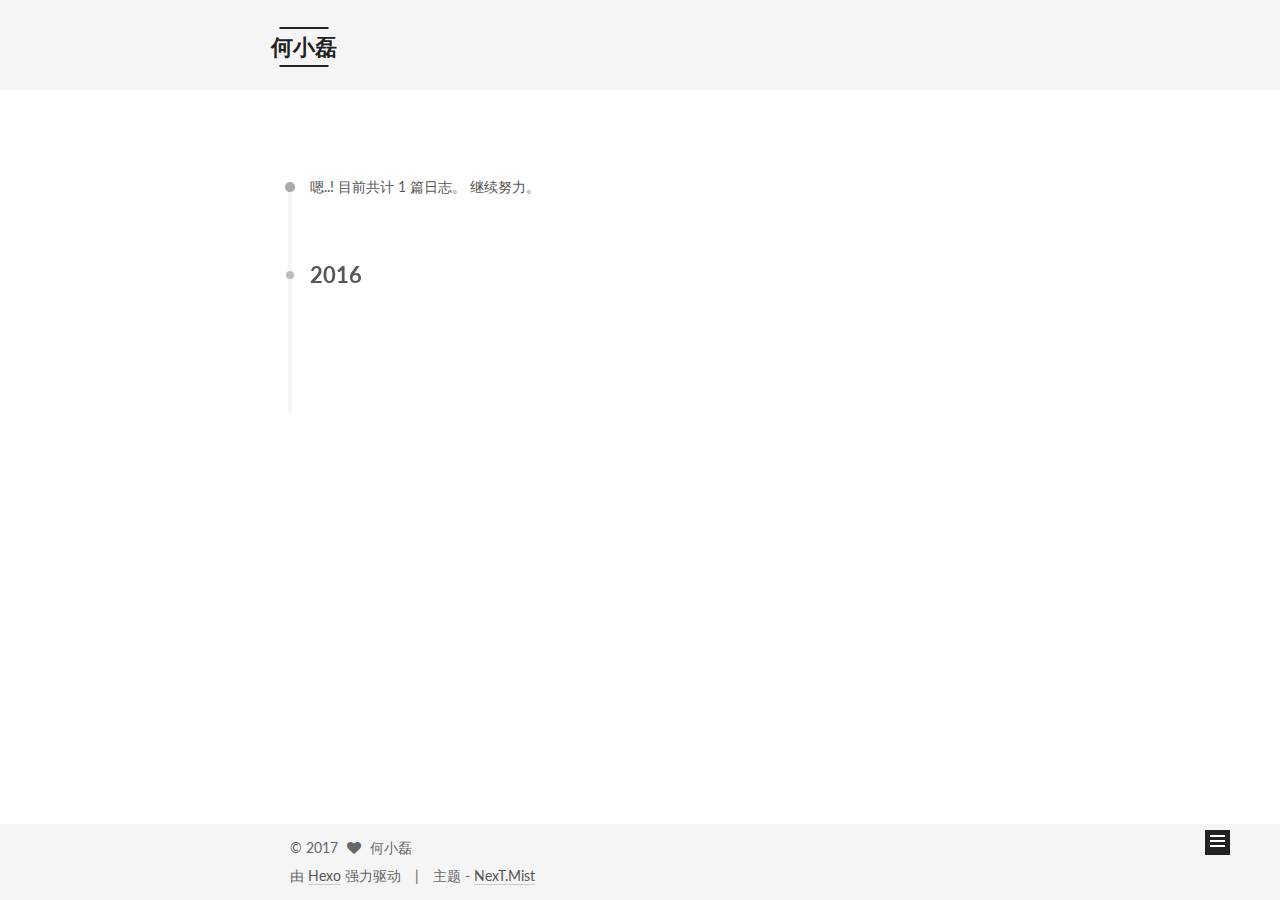
==== archives/index.html @ 8364b319 "Site updated: 2017-01-04 15:29:56" ====
<!doctype html>



  


<html class="theme-next mist use-motion" lang="zh-Hans">
<head>
  <meta charset="UTF-8"/>
<meta http-equiv="X-UA-Compatible" content="IE=edge" />
<meta name="viewport" content="width=device-width, initial-scale=1, maximum-scale=1"/>



<meta http-equiv="Cache-Control" content="no-transform" />
<meta http-equiv="Cache-Control" content="no-siteapp" />












  
  
  <link href="/lib/fancybox/source/jquery.fancybox.css?v=2.1.5" rel="stylesheet" type="text/css" />




  
  
  
  

  
    
    
  

  

  

  

  

  
    
    
    <link href="//fonts.googleapis.com/css?family=Lato:300,300italic,400,400italic,700,700italic&subset=latin,latin-ext" rel="stylesheet" type="text/css">
  






<link href="/lib/font-awesome/css/font-awesome.min.css?v=4.6.2" rel="stylesheet" type="text/css" />

<link href="/css/main.css?v=5.1.0" rel="stylesheet" type="text/css" />


  <meta name="keywords" content="Hexo, NexT" />








  <link rel="shortcut icon" type="image/x-icon" href="/favicon.ico?v=5.1.0" />






<meta property="og:type" content="website">
<meta property="og:title" content="何小磊">
<meta property="og:url" content="http://yoursite.com/archives/index.html">
<meta property="og:site_name" content="何小磊">
<meta name="twitter:card" content="summary">
<meta name="twitter:title" content="何小磊">



<script type="text/javascript" id="hexo.configurations">
  var NexT = window.NexT || {};
  var CONFIG = {
    root: '/',
    scheme: 'Mist',
    sidebar: {"position":"right","display":"hide"},
    fancybox: true,
    motion: true,
    duoshuo: {
      userId: '0',
      author: '博主'
    },
    algolia: {
      applicationID: '',
      apiKey: '',
      indexName: '',
      hits: {"per_page":10},
      labels: {"input_placeholder":"Search for Posts","hits_empty":"We didn't find any results for the search: ${query}","hits_stats":"${hits} results found in ${time} ms"}
    }
  };
</script>



  <link rel="canonical" href="http://yoursite.com/archives/"/>





  <title> 归档 | 何小磊 </title>
</head>

<body itemscope itemtype="http://schema.org/WebPage" lang="zh-Hans">

  



  <script type="text/javascript">
    var _hmt = _hmt || [];
    (function() {
      var hm = document.createElement("script");
      hm.src = "https://hm.baidu.com/hm.js?62a68d7e05d91220452ea44e70f11112";
      var s = document.getElementsByTagName("script")[0];
      s.parentNode.insertBefore(hm, s);
    })();
  </script>








  
  
    
  

  <div class="container one-collumn sidebar-position-right  page-archive  ">
    <div class="headband"></div>

    <header id="header" class="header" itemscope itemtype="http://schema.org/WPHeader">
      <div class="header-inner"><div class="site-meta ">
  

  <div class="custom-logo-site-title">
    <a href="/"  class="brand" rel="start">
      <span class="logo-line-before"><i></i></span>
      <span class="site-title">何小磊</span>
      <span class="logo-line-after"><i></i></span>
    </a>
  </div>
    
      <p class="site-subtitle"></p>
    
</div>

<div class="site-nav-toggle">
  <button>
    <span class="btn-bar"></span>
    <span class="btn-bar"></span>
    <span class="btn-bar"></span>
  </button>
</div>

<nav class="site-nav">
  

  
    <ul id="menu" class="menu">
      
        
        <li class="menu-item menu-item-home">
          <a href="/" rel="section">
            
              <i class="menu-item-icon fa fa-fw fa-home"></i> <br />
            
            首页
          </a>
        </li>
      
        
        <li class="menu-item menu-item-categories">
          <a href="/categories" rel="section">
            
              <i class="menu-item-icon fa fa-fw fa-th"></i> <br />
            
            分类
          </a>
        </li>
      
        
        <li class="menu-item menu-item-about">
          <a href="/about" rel="section">
            
              <i class="menu-item-icon fa fa-fw fa-user"></i> <br />
            
            关于
          </a>
        </li>
      
        
        <li class="menu-item menu-item-archives">
          <a href="/archives" rel="section">
            
              <i class="menu-item-icon fa fa-fw fa-archive"></i> <br />
            
            归档
          </a>
        </li>
      
        
        <li class="menu-item menu-item-tags">
          <a href="/tags" rel="section">
            
              <i class="menu-item-icon fa fa-fw fa-tags"></i> <br />
            
            标签
          </a>
        </li>
      

      
        <li class="menu-item menu-item-search">
          
            <a href="javascript:;" class="popup-trigger">
          
            
              <i class="menu-item-icon fa fa-search fa-fw"></i> <br />
            
            搜索
          </a>
        </li>
      
    </ul>
  

  
    <div class="site-search">
      
  <div class="popup">
 <span class="search-icon fa fa-search"></span>
 <input type="text" id="local-search-input">
 <div id="local-search-result"></div>
 <span class="popup-btn-close">close</span>
</div>


    </div>
  
</nav>



 </div>
    </header>

    <main id="main" class="main">
      <div class="main-inner">
        <div class="content-wrap">
          <div id="content" class="content">
            

  <section id="posts" class="posts-collapse">
    <span class="archive-move-on"></span>

    <span class="archive-page-counter">
      
      
      
        
      
      嗯..! 目前共计 1 篇日志。 继续努力。
    </span>

    

      
      
      

      
        
        <div class="collection-title">
          <h2 class="archive-year motion-element" id="archive-year-2016">2016</h2>
        </div>
      
      

      

  <article class="post post-type-normal" itemscope itemtype="http://schema.org/Article">
    <header class="post-header">

      <h1 class="post-title">
        
            <a class="post-title-link" href="/2016/01/01/hello-world/" itemprop="url">
              
                <span itemprop="name">Hello World</span>
              
            </a>
        
      </h1>

      <div class="post-meta">
        <time class="post-time" itemprop="dateCreated"
              datetime="2016-01-01T10:10:10+08:00"
              content="2016-01-01" >
          01-01
        </time>
      </div>

    </header>
  </article>



    

  </section>

  



          </div>
          


          

        </div>
        
          
  
  <div class="sidebar-toggle">
    <div class="sidebar-toggle-line-wrap">
      <span class="sidebar-toggle-line sidebar-toggle-line-first"></span>
      <span class="sidebar-toggle-line sidebar-toggle-line-middle"></span>
      <span class="sidebar-toggle-line sidebar-toggle-line-last"></span>
    </div>
  </div>

  <aside id="sidebar" class="sidebar">
    <div class="sidebar-inner">

      

      

      <section class="site-overview sidebar-panel sidebar-panel-active">
        <div class="site-author motion-element" itemprop="author" itemscope itemtype="http://schema.org/Person">
          <img class="site-author-image" itemprop="image"
               src="/images/avatar.gif"
               alt="何小磊" />
          <p class="site-author-name" itemprop="name">何小磊</p>
          <p class="site-description motion-element" itemprop="description"></p>
        </div>
        <nav class="site-state motion-element">
        
          
            <div class="site-state-item site-state-posts">
              <a href="/archives">
                <span class="site-state-item-count">1</span>
                <span class="site-state-item-name">日志</span>
              </a>
            </div>
          

          

          

        </nav>

        

        <div class="links-of-author motion-element">
          
        </div>

        
        

        
        

        


      </section>

      

    </div>
  </aside>


        
      </div>
    </main>

    <footer id="footer" class="footer">
      <div class="footer-inner">
        <div class="copyright" >
  
  &copy; 
  <span itemprop="copyrightYear">2017</span>
  <span class="with-love">
    <i class="fa fa-heart"></i>
  </span>
  <span class="author" itemprop="copyrightHolder">何小磊</span>
</div>


<div class="powered-by">
  由 <a class="theme-link" href="https://hexo.io">Hexo</a> 强力驱动
</div>

<div class="theme-info">
  主题 -
  <a class="theme-link" href="https://github.com/iissnan/hexo-theme-next">
    NexT.Mist
  </a>
</div>


        

        
      </div>
    </footer>

    <div class="back-to-top">
      <i class="fa fa-arrow-up"></i>
    </div>
  </div>

  

<script type="text/javascript">
  if (Object.prototype.toString.call(window.Promise) !== '[object Function]') {
    window.Promise = null;
  }
</script>









  



  
  <script type="text/javascript" src="/lib/jquery/index.js?v=2.1.3"></script>

  
  <script type="text/javascript" src="/lib/fastclick/lib/fastclick.min.js?v=1.0.6"></script>

  
  <script type="text/javascript" src="/lib/jquery_lazyload/jquery.lazyload.js?v=1.9.7"></script>

  
  <script type="text/javascript" src="/lib/velocity/velocity.min.js?v=1.2.1"></script>

  
  <script type="text/javascript" src="/lib/velocity/velocity.ui.min.js?v=1.2.1"></script>

  
  <script type="text/javascript" src="/lib/fancybox/source/jquery.fancybox.pack.js?v=2.1.5"></script>


  


  <script type="text/javascript" src="/js/src/utils.js?v=5.1.0"></script>

  <script type="text/javascript" src="/js/src/motion.js?v=5.1.0"></script>



  
  

  
  
    <script type="text/javascript" id="motion.page.archive">
      $('.archive-year').velocity('transition.slideLeftIn');
    </script>
  


  


  <script type="text/javascript" src="/js/src/bootstrap.js?v=5.1.0"></script>



  

  
    
  

  <script type="text/javascript">
    var duoshuoQuery = {short_name:"hexiaolei"};
    (function() {
      var ds = document.createElement('script');
      ds.type = 'text/javascript';ds.async = true;
      ds.id = 'duoshuo-script';
      ds.src = (document.location.protocol == 'https:' ? 'https:' : 'http:') + '//static.duoshuo.com/embed.js';
      ds.charset = 'UTF-8';
      (document.getElementsByTagName('head')[0]
      || document.getElementsByTagName('body')[0]).appendChild(ds);
    })();
  </script>

  
    
    
    <script src="/lib/ua-parser-js/dist/ua-parser.min.js?v=0.7.9"></script>
    <script src="/js/src/hook-duoshuo.js"></script>
  










  
  
  <script type="text/javascript">
    // Popup Window;
    var isfetched = false;
    // Search DB path;
    var search_path = "search.xml";
    if (search_path.length == 0) {
      search_path = "search.xml";
    }
    var path = "/" + search_path;
    // monitor main search box;

    function proceedsearch() {
      $("body").append('<div class="popoverlay">').css('overflow', 'hidden');
      $('.popup').toggle();
    }
    // search function;
    var searchFunc = function(path, search_id, content_id) {
      'use strict';
      $.ajax({
        url: path,
        dataType: "xml",
        async: true,
        success: function( xmlResponse ) {
          // get the contents from search data
          isfetched = true;
          $('.popup').detach().appendTo('.header-inner');
          var datas = $( "entry", xmlResponse ).map(function() {
            return {
              title: $( "title", this ).text(),
              content: $("content",this).text(),
              url: $( "url" , this).text()
            };
          }).get();
          var $input = document.getElementById(search_id);
          var $resultContent = document.getElementById(content_id);
          $input.addEventListener('input', function(){
            var matchcounts = 0;
            var str='<ul class=\"search-result-list\">';
            var keywords = this.value.trim().toLowerCase().split(/[\s\-]+/);
            $resultContent.innerHTML = "";
            if (this.value.trim().length > 1) {
              // perform local searching
              datas.forEach(function(data) {
                var isMatch = false;
                var content_index = [];
                var data_title = data.title.trim().toLowerCase();
                var data_content = data.content.trim().replace(/<[^>]+>/g,"").toLowerCase();
                var data_url = decodeURIComponent(data.url);
                var index_title = -1;
                var index_content = -1;
                var first_occur = -1;
                // only match artiles with not empty titles and contents
                if(data_title != '') {
                  keywords.forEach(function(keyword, i) {
                    index_title = data_title.indexOf(keyword);
                    index_content = data_content.indexOf(keyword);
                    if( index_title >= 0 || index_content >= 0 ){
                      isMatch = true;
                      if (i == 0) {
                        first_occur = index_content;
                      }
                    }

                  });
                }
                // show search results
                if (isMatch) {
                  matchcounts += 1;
                  str += "<li><a href='"+ data_url +"' class='search-result-title'>"+ data_title +"</a>";
                  var content = data.content.trim().replace(/<[^>]+>/g,"");
                  if (first_occur >= 0) {
                    // cut out 100 characters
                    var start = first_occur - 20;
                    var end = first_occur + 80;
                    if(start < 0){
                      start = 0;
                    }
                    if(start == 0){
                      end = 50;
                    }
                    if(end > content.length){
                      end = content.length;
                    }
                    var match_content = content.substring(start, end);
                    // highlight all keywords
                    keywords.forEach(function(keyword){
                      var regS = new RegExp(keyword, "gi");
                      match_content = match_content.replace(regS, "<b class=\"search-keyword\">"+keyword+"</b>");
                    });

                    str += "<p class=\"search-result\">" + match_content +"...</p>"
                  }
                  str += "</li>";
                }
              })};
            str += "</ul>";
            if (matchcounts == 0) { str = '<div id="no-result"><i class="fa fa-frown-o fa-5x" /></div>' }
            if (keywords == "") { str = '<div id="no-result"><i class="fa fa-search fa-5x" /></div>' }
            $resultContent.innerHTML = str;
          });
          proceedsearch();
        }
      });}

    // handle and trigger popup window;
    $('.popup-trigger').click(function(e) {
      e.stopPropagation();
      if (isfetched == false) {
        searchFunc(path, 'local-search-input', 'local-search-result');
      } else {
        proceedsearch();
      };
    });

    $('.popup-btn-close').click(function(e){
      $('.popup').hide();
      $(".popoverlay").remove();
      $('body').css('overflow', '');
    });
    $('.popup').click(function(e){
      e.stopPropagation();
    });
  </script>


  

  

  
  <script src="https://cdn1.lncld.net/static/js/av-core-mini-0.6.1.js"></script>
  <script>AV.initialize("35mL8l3wFCgnDcjgCHMSVtRb-gzGzoHsz", "901h2KbN2zeFRUrlVKIwRCAm");</script>
  <script>
    function showTime(Counter) {
      var query = new AV.Query(Counter);
      var entries = [];
      var $visitors = $(".leancloud_visitors");

      $visitors.each(function () {
        entries.push( $(this).attr("id").trim() );
      });

      query.containedIn('url', entries);
      query.find()
        .done(function (results) {
          var COUNT_CONTAINER_REF = '.leancloud-visitors-count';

          if (results.length === 0) {
            $visitors.find(COUNT_CONTAINER_REF).text(0);
            return;
          }

          for (var i = 0; i < results.length; i++) {
            var item = results[i];
            var url = item.get('url');
            var time = item.get('time');
            var element = document.getElementById(url);

            $(element).find(COUNT_CONTAINER_REF).text(time);
          }
          for(var i = 0; i < entries.length; i++) {
            var url = entries[i];
            var element = document.getElementById(url);
            var countSpan = $(element).find(COUNT_CONTAINER_REF);
            if( countSpan.text() == '') {
              countSpan.text(0);
            }
          }
        })
        .fail(function (object, error) {
          console.log("Error: " + error.code + " " + error.message);
        });
    }

    function addCount(Counter) {
      var $visitors = $(".leancloud_visitors");
      var url = $visitors.attr('id').trim();
      var title = $visitors.attr('data-flag-title').trim();
      var query = new AV.Query(Counter);

      query.equalTo("url", url);
      query.find({
        success: function(results) {
          if (results.length > 0) {
            var counter = results[0];
            counter.fetchWhenSave(true);
            counter.increment("time");
            counter.save(null, {
              success: function(counter) {
                var $element = $(document.getElementById(url));
                $element.find('.leancloud-visitors-count').text(counter.get('time'));
              },
              error: function(counter, error) {
                console.log('Failed to save Visitor num, with error message: ' + error.message);
              }
            });
          } else {
            var newcounter = new Counter();
            /* Set ACL */
            var acl = new AV.ACL();
            acl.setPublicReadAccess(true);
            acl.setPublicWriteAccess(true);
            newcounter.setACL(acl);
            /* End Set ACL */
            newcounter.set("title", title);
            newcounter.set("url", url);
            newcounter.set("time", 1);
            newcounter.save(null, {
              success: function(newcounter) {
                var $element = $(document.getElementById(url));
                $element.find('.leancloud-visitors-count').text(newcounter.get('time'));
              },
              error: function(newcounter, error) {
                console.log('Failed to create');
              }
            });
          }
        },
        error: function(error) {
          console.log('Error:' + error.code + " " + error.message);
        }
      });
    }

    $(function() {
      var Counter = AV.Object.extend("Counter");
      if ($('.leancloud_visitors').length == 1) {
        addCount(Counter);
      } else if ($('.post-title-link').length > 1) {
        showTime(Counter);
      }
    });
  </script>



  

  


</body>
</html>
---- css/main.css ----
/* normalize.css v3.0.2 | MIT License | git.io/normalize */
html {
  font-family: sans-serif; /* 1 */
  -ms-text-size-adjust: 100%; /* 2 */
  -webkit-text-size-adjust: 100%; /* 2 */
}
body {
  margin: 0;
}
article,
aside,
details,
figcaption,
figure,
footer,
header,
hgroup,
main,
menu,
nav,
section,
summary {
  display: block;
}
audio,
canvas,
progress,
video {
  display: inline-block; /* 1 */
  vertical-align: baseline; /* 2 */
}
audio:not([controls]) {
  display: none;
  height: 0;
}
[hidden],
template {
  display: none;
}
a {
  background-color: transparent;
}
a:active,
a:hover {
  outline: 0;
}
abbr[title] {
  border-bottom: 1px dotted;
}
b,
strong {
  font-weight: bold;
}
dfn {
  font-style: italic;
}
h1 {
  font-size: 2em;
  margin: 0.67em 0;
}
mark {
  background: #ff0;
  color: #000;
}
small {
  font-size: 80%;
}
sub,
sup {
  font-size: 75%;
  line-height: 0;
  position: relative;
  vertical-align: baseline;
}
sup {
  top: -0.5em;
}
sub {
  bottom: -0.25em;
}
img {
  border: 0;
}
svg:not(:root) {
  overflow: hidden;
}
figure {
  margin: 1em 40px;
}
hr {
  -moz-box-sizing: content-box;
  box-sizing: content-box;
  height: 0;
}
pre {
  overflow: auto;
}
code,
kbd,
pre,
samp {
  font-family: monospace, monospace;
  font-size: 1em;
}
button,
input,
optgroup,
select,
textarea {
  color: inherit; /* 1 */
  font: inherit; /* 2 */
  margin: 0; /* 3 */
}
button {
  overflow: visible;
}
button,
select {
  text-transform: none;
}
button,
html input[type="button"],
input[type="reset"],
input[type="submit"] {
  -webkit-appearance: button; /* 2 */
  cursor: pointer; /* 3 */
}
button[disabled],
html input[disabled] {
  cursor: default;
}
button::-moz-focus-inner,
input::-moz-focus-inner {
  border: 0;
  padding: 0;
}
input {
  line-height: normal;
}
input[type="checkbox"],
input[type="radio"] {
  box-sizing: border-box; /* 1 */
  padding: 0; /* 2 */
}
input[type="number"]::-webkit-inner-spin-button,
input[type="number"]::-webkit-outer-spin-button {
  height: auto;
}
input[type="search"] {
  -webkit-appearance: textfield; /* 1 */
  -moz-box-sizing: content-box;
  -webkit-box-sizing: content-box; /* 2 */
  box-sizing: content-box;
}
input[type="search"]::-webkit-search-cancel-button,
input[type="search"]::-webkit-search-decoration {
  -webkit-appearance: none;
}
fieldset {
  border: 1px solid #c0c0c0;
  margin: 0 2px;
  padding: 0.35em 0.625em 0.75em;
}
legend {
  border: 0; /* 1 */
  padding: 0; /* 2 */
}
textarea {
  overflow: auto;
}
optgroup {
  font-weight: bold;
}
table {
  border-collapse: collapse;
  border-spacing: 0;
}
td,
th {
  padding: 0;
}
::selection {
  background: #262a30;
  color: #fff;
}
body {
  position: relative;
  font-family: 'Lato', "PingFang SC", "Microsoft YaHei", sans-serif;
  font-size: 14px;
  line-height: 2;
  color: #555;
  background: #fff;
}
@media (max-width: 767px) {
  body {
    padding-right: 0 !important;
  }
}
@media (min-width: 768px) and (max-width: 991px) {
  body {
    padding-right: 0 !important;
  }
}
@media (min-width: 1600px) {
  body {
    font-size: 16px;
  }
}
h1,
h2,
h3,
h4,
h5,
h6 {
  margin: 0;
  padding: 0;
  font-weight: bold;
  line-height: 1.5;
  font-family: 'Lato', "PingFang SC", "Microsoft YaHei", sans-serif;
}
h2,
h3,
h4,
h5,
h6 {
  margin: 20px 0 15px;
}
h1 {
  font-size: 24px;
}
@media (max-width: 767px) {
  h1 {
    font-size: 20px;
  }
}
h2 {
  font-size: 22px;
}
@media (max-width: 767px) {
  h2 {
    font-size: 18px;
  }
}
h3 {
  font-size: 20px;
}
@media (max-width: 767px) {
  h3 {
    font-size: 16px;
  }
}
h4 {
  font-size: 18px;
}
@media (max-width: 767px) {
  h4 {
    font-size: 14px;
  }
}
h5 {
  font-size: 16px;
}
@media (max-width: 767px) {
  h5 {
    font-size: 12px;
  }
}
h6 {
  font-size: 14px;
}
@media (max-width: 767px) {
  h6 {
    font-size: 10px;
  }
}
p {
  margin: 0 0 25px 0;
}
a {
  color: #555;
  text-decoration: none;
  border-bottom: 1px solid #999;
  word-wrap: break-word;
}
a:hover {
  color: #222;
  border-bottom-color: #222;
}
ul {
  list-style: none;
}
blockquote {
  margin: 0;
  padding: 0;
}
img {
  display: block;
  margin: auto;
  max-width: 100%;
  height: auto;
}
hr {
  margin: 40px 0;
  height: 3px;
  border: none;
  background-color: #ddd;
  background-image: repeating-linear-gradient(-45deg, #fff, #fff 4px, transparent 4px, transparent 8px);
}
blockquote {
  padding: 0 15px;
  color: #666;
  border-left: 4px solid #ddd;
}
blockquote cite::before {
  content: "-";
  padding: 0 5px;
}
dt {
  font-weight: 700;
}
dd {
  margin: 0;
  padding: 0;
}
.text-left {
  text-align: left;
}
.text-center {
  text-align: center;
}
.text-right {
  text-align: right;
}
.text-justify {
  text-align: justify;
}
.text-nowrap {
  white-space: nowrap;
}
.text-lowercase {
  text-transform: lowercase;
}
.text-uppercase {
  text-transform: uppercase;
}
.text-capitalize {
  text-transform: capitalize;
}
.center-block {
  display: block;
  margin-left: auto;
  margin-right: auto;
}
.clearfix:before,
.clearfix:after {
  content: " ";
  display: table;
}
.clearfix:after {
  clear: both;
}
.pullquote {
  width: 45%;
}
.pullquote.left {
  float: left;
  margin-left: 5px;
  margin-right: 10px;
}
.pullquote.right {
  float: right;
  margin-left: 10px;
  margin-right: 5px;
}
.affix.affix.affix {
  position: fixed;
}
.translation {
  margin-top: -20px;
  font-size: 14px;
  color: #999;
}
.scrollbar-measure {
  width: 100px;
  height: 100px;
  overflow: scroll;
  position: absolute;
  top: -9999px;
}
.use-motion .motion-element {
  opacity: 0;
}
#local-search-input {
  padding: 3px;
  border: none;
  text-indent: 14px;
  border-radius: 0;
  width: 140px;
  outline: none;
  border-bottom: 1px solid #999;
  background: inherit;
  opacity: 0.5;
}
#local-search-input:focus {
  opacity: 1;
}
.search-icon {
  position: absolute;
  top: 9px;
}
table {
  margin: 20px 0;
  width: 100%;
  border-collapse: collapse;
  border-spacing: 0;
  border: 1px solid #ddd;
  font-size: 14px;
  table-layout: fixed;
  word-wrap: break-all;
}
table>tbody>tr:nth-of-type(odd) {
  background-color: #f9f9f9;
}
table>tbody>tr:hover {
  background-color: #f5f5f5;
}
caption,
th,
td {
  padding: 8px;
  text-align: left;
  vertical-align: middle;
  font-weight: normal;
}
th,
td {
  border-bottom: 3px solid #ddd;
  border-right: 1px solid #eee;
}
th {
  padding-bottom: 10px;
  font-weight: 700;
}
td {
  border-bottom-width: 1px;
}
html,
body {
  height: 100%;
}
.container {
  position: relative;
  min-height: 100%;
}
.header-inner {
  margin: 0 auto;
  padding: 100px 0 70px;
  width: 700px;
}
@media (min-width: 1600px) {
  .container .header-inner {
    width: 900px;
  }
}
.main {
  padding-bottom: 150px;
}
.main-inner {
  margin: 0 auto;
  width: 700px;
}
@media (min-width: 1600px) {
  .container .main-inner {
    width: 900px;
  }
}
.footer {
  position: absolute;
  left: 0;
  bottom: 0;
  width: 100%;
  min-height: 50px;
}
.footer-inner {
  box-sizing: border-box;
  margin: 20px auto;
  width: 700px;
}
@media (min-width: 1600px) {
  .container .footer-inner {
    width: 900px;
  }
}
pre,
.highlight {
  overflow: auto;
  margin: 20px 0;
  padding: 0;
  font-size: 13px;
  color: #4d4d4c;
  background: #f7f7f7;
  line-height: 1.6;
}
pre,
code {
  font-family: consolas, Menlo, "PingFang SC", "Microsoft YaHei", monospace;
}
code {
  padding: 2px 4px;
  word-wrap: break-word;
  color: #4d4d4c;
  background: #f7f7f7;
  border-radius: 3px;
  font-size: 13px;
}
pre code {
  padding: 0;
  color: #4d4d4c;
  background: none;
  text-shadow: none;
}
.highlight {
  border-radius: 1px;
}
.highlight pre {
  border: none;
  margin: 0;
  padding: 10px 0;
}
.highlight table {
  margin: 0;
  width: auto;
  border: none;
}
.highlight td {
  border: none;
  padding: 0;
}
.highlight figcaption {
  font-size: 1em;
  color: #4d4d4c;
  line-height: 1em;
  margin-bottom: 1em;
}
.highlight figcaption:before,
.highlight figcaption:after {
  content: " ";
  display: table;
}
.highlight figcaption:after {
  clear: both;
}
.highlight figcaption a {
  float: right;
  color: #4d4d4c;
}
.highlight figcaption a:hover {
  border-bottom-color: #4d4d4c;
}
.highlight .gutter pre {
  padding-left: 10px;
  padding-right: 10px;
  color: #869194;
  text-align: right;
  background-color: #eff2f3;
}
.highlight .code pre {
  padding-left: 10px;
  padding-right: 10px;
  background-color: #f7f7f7;
}
.highlight .line {
  height: 20px;
}
.gutter {
  -webkit-user-select: none;
  -moz-user-select: none;
  -ms-user-select: none;
  user-select: none;
}
.gist table {
  width: auto;
}
.gist table td {
  border: none;
}
pre .deletion {
  background: #fdd;
}
pre .addition {
  background: #dfd;
}
pre .meta {
  color: #8959a8;
}
pre .comment {
  color: #8e908c;
}
pre .variable,
pre .attribute,
pre .tag,
pre .regexp,
pre .ruby .constant,
pre .xml .tag .title,
pre .xml .pi,
pre .xml .doctype,
pre .html .doctype,
pre .css .id,
pre .css .class,
pre .css .pseudo {
  color: #c82829;
}
pre .number,
pre .preprocessor,
pre .built_in,
pre .literal,
pre .params,
pre .constant,
pre .command {
  color: #f5871f;
}
pre .ruby .class .title,
pre .css .rules .attribute,
pre .string,
pre .value,
pre .inheritance,
pre .header,
pre .ruby .symbol,
pre .xml .cdata,
pre .special,
pre .number,
pre .formula {
  color: #718c00;
}
pre .title,
pre .css .hexcolor {
  color: #3e999f;
}
pre .function,
pre .python .decorator,
pre .python .title,
pre .ruby .function .title,
pre .ruby .title .keyword,
pre .perl .sub,
pre .javascript .title,
pre .coffeescript .title {
  color: #4271ae;
}
pre .keyword,
pre .javascript .function {
  color: #8959a8;
}
.full-image.full-image.full-image {
  border: none;
  max-width: 100%;
  width: auto;
  margin: 20px auto;
}
@media (min-width: 992px) {
  .full-image.full-image.full-image {
    max-width: none;
    width: 126%;
    margin: 0 -13%;
  }
}
.blockquote-center,
.page-home .post-type-quote blockquote,
.page-post-detail .post-type-quote blockquote {
  position: relative;
  margin: 40px 0;
  padding: 0;
  border-left: none;
  text-align: center;
}
.blockquote-center::before,
.page-home .post-type-quote blockquote::before,
.page-post-detail .post-type-quote blockquote::before,
.blockquote-center::after,
.page-home .post-type-quote blockquote::after,
.page-post-detail .post-type-quote blockquote::after {
  position: absolute;
  content: ' ';
  display: block;
  width: 100%;
  height: 24px;
  opacity: 0.2;
  background-repeat: no-repeat;
  background-position: 0 -6px;
  background-size: 22px 22px;
}
.blockquote-center::before,
.page-home .post-type-quote blockquote::before,
.page-post-detail .post-type-quote blockquote::before {
  top: -20px;
  background-image: url("../images/quote-l.svg");
  border-top: 1px solid #ccc;
}
.blockquote-center::after,
.page-home .post-type-quote blockquote::after,
.page-post-detail .post-type-quote blockquote::after {
  bottom: -20px;
  background-image: url("../images/quote-r.svg");
  border-bottom: 1px solid #ccc;
  background-position: 100% 8px;
}
.blockquote-center p,
.page-home .post-type-quote blockquote p,
.page-post-detail .post-type-quote blockquote p,
.blockquote-center div,
.page-home .post-type-quote blockquote div,
.page-post-detail .post-type-quote blockquote div {
  text-align: center;
}
.post .post-body .group-picture img {
  box-sizing: border-box;
  padding: 0 3px;
  border: none;
}
.post .group-picture-row {
  overflow: hidden;
  margin-top: 6px;
}
.post .group-picture-row:first-child {
  margin-top: 0;
}
.post .group-picture-column {
  float: left;
}
.page-post-detail .post-body .group-picture-column {
  float: none;
  margin-top: 10px;
  width: auto !important;
}
.page-post-detail .post-body .group-picture-column img {
  margin: 0 auto;
}
.page-archive .group-picture-container {
  overflow: hidden;
}
.page-archive .group-picture-row {
  float: left;
}
.page-archive .group-picture-row:first-child {
  margin-top: 6px;
}
.page-archive .group-picture-column {
  max-width: 150px;
  max-height: 150px;
}
.note {
  padding: 20px;
  margin: 20px 0;
  border: 1px solid #eee;
  border-left-width: 5px;
  border-radius: 3px;
}
.note h2,
.note h3,
.note h4,
.note h5,
.note h6 {
  margin-top: 0;
  margin-bottom: 5px;
}
.note p:last-child {
  margin-bottom: 0;
}
.note code {
  border-radius: 3px;
}
.note+.note {
  margin-top: -5px;
}
.default {
  border-left-color: #777;
}
.default h2,
.default h3,
.default h4,
.default h5,
.default h6 {
  color: #777;
}
.primary {
  border-left-color: #428bca;
}
.primary h2,
.primary h3,
.primary h4,
.primary h5,
.primary h6 {
  color: #428bca;
}
.success {
  border-left-color: #5cb85c;
}
.success h2,
.success h3,
.success h4,
.success h5,
.success h6 {
  color: #5cb85c;
}
.danger {
  border-left-color: #d9534f;
}
.danger h2,
.danger h3,
.danger h4,
.danger h5,
.danger h6 {
  color: #d9534f;
}
.warning {
  border-left-color: #f0ad4e;
}
.warning h2,
.warning h3,
.warning h4,
.warning h5,
.warning h6 {
  color: #f0ad4e;
}
.info {
  border-left-color: #5bc0de;
}
.info h2,
.info h3,
.info h4,
.info h5,
.info h6 {
  color: #5bc0de;
}
.btn {
  display: inline-block;
  padding: 0 20px;
  font-size: 14px;
  color: #fff;
  background: #222;
  border: 2px solid #222;
  text-decoration: none;
  border-radius: 0;
  transition-property: background-color;
  transition-duration: 0.2s;
  transition-timing-function: ease-in-out;
  transition-delay: 0s;
}
.btn:hover,
.post-more-link .btn:hover {
  border-color: #222;
  color: #222;
  background: #fff;
}
.btn-bar {
  display: block;
  width: 22px;
  height: 2px;
  background: #555;
  border-radius: 1px;
}
.btn-bar+.btn-bar {
  margin-top: 4px;
}
.pagination {
  margin: 120px 0 40px;
  text-align: center;
  border-top: 1px solid #eee;
}
.page-number-basic,
.pagination .prev,
.pagination .next,
.pagination .page-number,
.pagination .space {
  display: inline-block;
  position: relative;
  top: -1px;
  margin: 0 10px;
  padding: 0 10px;
  line-height: 30px;
}
@media (max-width: 767px) {
  .page-number-basic,
  .pagination .prev,
  .pagination .next,
  .pagination .page-number,
  .pagination .space {
    margin: 0 5px;
  }
}
.pagination .prev,
.pagination .next,
.pagination .page-number {
  border-bottom: 0;
  border-top: 1px solid #eee;
  transition-property: border-color;
  transition-duration: 0.2s;
  transition-timing-function: ease-in-out;
  transition-delay: 0s;
}
.pagination .prev:hover,
.pagination .next:hover,
.pagination .page-number:hover {
  border-top-color: #222;
}
.pagination .space {
  padding: 0;
  margin: 0;
}
.pagination .prev {
  margin-left: 0;
}
.pagination .next {
  margin-right: 0;
}
.pagination .page-number.current {
  color: #fff;
  background: #ccc;
  border-top-color: #ccc;
}
@media (max-width: 767px) {
  .pagination {
    border-top: none;
  }
  .pagination .prev,
  .pagination .next,
  .pagination .page-number {
    margin-bottom: 10px;
    border-top: 0;
    border-bottom: 1px solid #eee;
  }
  .pagination .prev:hover,
  .pagination .next:hover,
  .pagination .page-number:hover {
    border-bottom-color: #222;
  }
}
.comments {
  margin: 60px 20px 0;
}
.tag-cloud {
  text-align: center;
}
.tag-cloud a {
  display: inline-block;
  margin: 10px;
}
.back-to-top {
  box-sizing: border-box;
  position: fixed;
  bottom: -100px;
  right: 50px;
  z-index: 1050;
  padding: 0 6px;
  width: 25px;
  background: #222;
  font-size: 12px;
  opacity: 1;
  color: #fff;
  cursor: pointer;
  text-align: center;
  -webkit-transform: translateZ(0);
  transition-property: bottom;
  transition-duration: 0.2s;
  transition-timing-function: ease-in-out;
  transition-delay: 0s;
}
@media (max-width: 767px) {
  .back-to-top {
    display: none;
  }
}
@media (min-width: 768px) and (max-width: 991px) {
  .back-to-top {
    display: none;
  }
}
.back-to-top.back-to-top-on {
  bottom: 19px;
}
.header {
  background: #fff;
}
.header-inner {
  position: relative;
}
.headband {
  height: 3px;
  background: #222;
}
.site-meta {
  margin: 0;
  text-align: left;
}
@media (max-width: 767px) {
  .site-meta {
    text-align: center;
  }
}
.brand {
  position: relative;
  display: inline-block;
  padding: 0 40px;
  color: #222;
  background: #222;
  border-bottom: none;
}
.brand:hover {
  color: #222;
}
.logo {
  display: inline-block;
  margin-right: 5px;
  line-height: 36px;
  vertical-align: top;
}
.site-title {
  display: inline-block;
  vertical-align: top;
  line-height: 36px;
  font-size: 20px;
  font-weight: normal;
  font-family: 'Lato', "PingFang SC", "Microsoft YaHei", sans-serif;
}
.site-subtitle {
  margin-top: 10px;
  font-size: 13px;
  color: #999;
}
.use-motion .brand {
  opacity: 0;
}
.use-motion .logo,
.use-motion .site-title,
.use-motion .site-subtitle {
  opacity: 0;
  position: relative;
  top: -10px;
}
.site-nav-toggle {
  display: none;
  position: absolute;
  top: 10px;
  left: 10px;
}
@media (max-width: 767px) {
  .site-nav-toggle {
    display: block;
  }
}
.site-nav-toggle button {
  margin-top: 2px;
  padding: 9px 10px;
  background: transparent;
  border: none;
}
@media (max-width: 767px) {
  .site-nav {
    display: none;
    margin: 0 -10px;
    padding: 0 10px;
    clear: both;
    border-top: 1px solid #ddd;
  }
}
@media (min-width: 768px) and (max-width: 991px) {
  .site-nav {
    display: block !important;
  }
}
@media (min-width: 992px) {
  .site-nav {
    display: block !important;
  }
}
.menu {
  margin-top: 20px;
  padding-left: 0;
  text-align: center;
}
.menu .menu-item {
  display: inline-block;
  margin: 0 10px;
}
@media screen and (max-width: 767px) {
  .menu .menu-item {
    margin-top: 10px;
  }
}
.menu .menu-item a {
  display: block;
  font-size: 13px;
  text-transform: capitalize;
  line-height: inherit;
  border-bottom: 1px solid transparent;
  transition-property: border-color;
  transition-duration: 0.2s;
  transition-timing-function: ease-in-out;
  transition-delay: 0s;
}
.menu .menu-item a:hover {
  border-bottom-color: #222;
}
.menu .menu-item .fa {
  margin-right: 5px;
}
.use-motion .menu-item {
  opacity: 0;
}
.post-body {
  font-family: 'Lato', "PingFang SC", "Microsoft YaHei", sans-serif;
}
@media (max-width: 767px) {
  .post-body {
    word-break: break-word;
  }
}
.post-body .fancybox img {
  display: block !important;
  margin: 0 auto;
  cursor: pointer;
  cursor: zoom-in;
  cursor: -webkit-zoom-in;
}
.post-body .image-caption,
.post-body .figure .caption {
  margin: 10px auto 15px;
  text-align: center;
  font-size: 14px;
  color: #999;
  font-weight: bold;
  line-height: 1;
}
.post-sticky-flag {
  display: inline-block;
  font-size: 16px;
  -ms-transform: rotate(30deg);
  -webkit-transform: rotate(30deg);
  -moz-transform: rotate(30deg);
  -ms-transform: rotate(30deg);
  -o-transform: rotate(30deg);
  transform: rotate(30deg);
}
.posts-expand {
  padding-top: 40px;
}
@media (max-width: 767px) {
  .posts-expand {
    margin: 0 20px;
  }
  .post-body pre,
  .post-body .highlight {
    padding: 10px;
  }
  .post-body pre .gutter pre,
  .post-body .highlight .gutter pre {
    padding-right: 10px;
  }
}
@media (min-width: 992px) {
  .posts-expand .post-body {
    text-align: justify;
  }
}
.posts-expand .post-body h2,
.posts-expand .post-body h3,
.posts-expand .post-body h4,
.posts-expand .post-body h5,
.posts-expand .post-body h6 {
  padding-top: 10px;
}
.posts-expand .post-body h2 .header-anchor,
.posts-expand .post-body h3 .header-anchor,
.posts-expand .post-body h4 .header-anchor,
.posts-expand .post-body h5 .header-anchor,
.posts-expand .post-body h6 .header-anchor {
  float: right;
  margin-left: 10px;
  color: #ccc;
  border-bottom-style: none;
  visibility: hidden;
}
.posts-expand .post-body h2 .header-anchor:hover,
.posts-expand .post-body h3 .header-anchor:hover,
.posts-expand .post-body h4 .header-anchor:hover,
.posts-expand .post-body h5 .header-anchor:hover,
.posts-expand .post-body h6 .header-anchor:hover {
  color: inherit;
}
.posts-expand .post-body h2:hover .header-anchor,
.posts-expand .post-body h3:hover .header-anchor,
.posts-expand .post-body h4:hover .header-anchor,
.posts-expand .post-body h5:hover .header-anchor,
.posts-expand .post-body h6:hover .header-anchor {
  visibility: visible;
}
.posts-expand .post-body ul li {
  list-style: circle;
}
.posts-expand .post-body img {
  box-sizing: border-box;
  margin: auto;
  padding: 3px;
  border: 1px solid #ddd;
}
.posts-expand .fancybox img {
  margin: 0 auto;
}
@media (max-width: 767px) {
  .posts-collapse {
    margin: 0 20px;
  }
  .posts-collapse .post-title,
  .posts-collapse .post-meta {
    display: block;
    width: auto;
    text-align: left;
  }
}
.posts-collapse {
  position: relative;
  z-index: 1010;
  margin-left: 0;
}
.posts-collapse::after {
  content: " ";
  position: absolute;
  top: 20px;
  left: 0;
  margin-left: -2px;
  width: 4px;
  height: 100%;
  background: #f5f5f5;
  z-index: -1;
}
@media (max-width: 767px) {
  .posts-collapse {
    margin: 0 20px;
  }
}
.posts-collapse .collection-title {
  position: relative;
  margin: 60px 0;
}
.posts-collapse .collection-title h2 {
  margin-left: 20px;
}
.posts-collapse .collection-title small {
  color: #bbb;
}
.posts-collapse .collection-title::before {
  content: " ";
  position: absolute;
  left: 0;
  top: 50%;
  margin-left: -4px;
  margin-top: -4px;
  width: 8px;
  height: 8px;
  background: #bbb;
  border-radius: 50%;
}
.posts-collapse .post {
  margin: 30px 0;
}
.posts-collapse .post-header {
  position: relative;
  transition-duration: 0.2s;
  transition-timing-function: ease-in-out;
  transition-delay: 0s;
  transition-property: border;
  border-bottom: 1px dashed #ccc;
}
.posts-collapse .post-header::before {
  content: " ";
  position: absolute;
  left: 0;
  top: 12px;
  width: 6px;
  height: 6px;
  margin-left: -4px;
  background: #bbb;
  border-radius: 50%;
  border: 1px solid #fff;
  transition-duration: 0.2s;
  transition-timing-function: ease-in-out;
  transition-delay: 0s;
  transition-property: background;
}
.posts-collapse .post-header:hover {
  border-bottom-color: #666;
}
.posts-collapse .post-header:hover::before {
  background: #222;
}
.posts-collapse .post-meta {
  position: absolute;
  font-size: 12px;
  left: 20px;
  top: 5px;
}
.posts-collapse .post-comments-count {
  display: none;
}
.posts-collapse .post-title {
  margin-left: 60px;
  font-size: 16px;
  font-weight: normal;
  line-height: inherit;
}
.posts-collapse .post-title::after {
  margin-left: 3px;
  opacity: 0.6;
}
.posts-collapse .post-title a {
  color: #666;
  border-bottom: none;
}
.page-home .post-type-quote .post-header,
.page-post-detail .post-type-quote .post-header,
.page-home .post-type-quote .post-tags,
.page-post-detail .post-type-quote .post-tags {
  display: none;
}
.posts-expand .post-title {
  font-size: 26px;
  text-align: center;
  word-break: break-word;
  font-weight: 400;
}
@media (max-width: 767px) {
  .posts-expand .post-title {
    font-size: 22px;
  }
}
.posts-expand .post-title-link {
  display: inline-block;
  position: relative;
  color: #555;
  border-bottom: none;
  line-height: 1.2;
  vertical-align: top;
}
.posts-expand .post-title-link::before {
  content: "";
  position: absolute;
  width: 100%;
  height: 2px;
  bottom: 0;
  left: 0;
  background-color: #000;
  visibility: hidden;
  -webkit-transform: scaleX(0);
  -moz-transform: scaleX(0);
  -ms-transform: scaleX(0);
  -o-transform: scaleX(0);
  transform: scaleX(0);
  transition-duration: 0.2s;
  transition-timing-function: ease-in-out;
  transition-delay: 0s;
}
.posts-expand .post-title-link:hover::before {
  visibility: visible;
  -webkit-transform: scaleX(1);
  -moz-transform: scaleX(1);
  -ms-transform: scaleX(1);
  -o-transform: scaleX(1);
  transform: scaleX(1);
}
.posts-expand .post-title-link .fa {
  font-size: 16px;
}
.posts-expand .post-meta {
  margin: 3px 0 60px 0;
  color: #999;
  font-family: 'Lato', "PingFang SC", "Microsoft YaHei", sans-serif;
  font-size: 12px;
  text-align: center;
}
.posts-expand .post-meta .post-category-list {
  display: inline-block;
  margin: 0;
  padding: 3px;
}
.posts-expand .post-meta .post-category-list-link {
  color: #999;
}
.posts-expand .post-meta .post-description {
  font-size: 14px;
  margin-top: 2px;
}
.post-meta-divider {
  margin: 0 0.5em;
}
.post-meta-item-icon {
  margin-right: 3px;
}
@media (min-width: 768px) and (max-width: 991px) {
  .post-meta-item-icon {
    display: inline-block;
  }
}
@media (max-width: 767px) {
  .post-meta-item-icon {
    display: inline-block;
  }
}
@media (min-width: 768px) and (max-width: 991px) {
  .post-meta-item-text {
    display: none;
  }
}
@media (max-width: 767px) {
  .post-meta-item-text {
    display: none;
  }
}
@media (max-width: 767px) {
  .posts-expand .post-comments-count {
    display: none;
  }
}
.post-more-link {
  margin-top: 50px;
}
.post-more-link .btn {
  color: #555;
  font-size: 14px;
  background: transparent;
  border-radius: 0;
  line-height: 2;
}
.posts-expand .post-tags {
  margin-top: 40px;
  text-align: center;
}
.posts-expand .post-tags a {
  display: inline-block;
  margin-right: 10px;
  font-size: 13px;
}
.post-nav {
  display: table;
  margin-top: 60px;
  width: 100%;
  border-top: 1px solid #eee;
}
.post-nav-divider {
  display: table-cell;
  width: 10%;
}
.post-nav-item {
  display: table-cell;
  padding: 10px 0 0 0;
  width: 45%;
  vertical-align: top;
}
.post-nav-item a {
  position: relative;
  display: block;
  line-height: 25px;
  font-size: 14px;
  color: #555;
  border-bottom: none;
}
.post-nav-item a:hover {
  color: #222;
  border-bottom: none;
}
.post-nav-item a:active {
  top: 2px;
}
.post-nav-item .fa {
  position: absolute;
  top: 8px;
  left: 0;
  font-size: 12px;
}
.post-nav-next a {
  padding-left: 15px;
}
.post-nav-prev {
  text-align: right;
}
.post-nav-prev a {
  padding-right: 15px;
}
.post-nav-prev .fa {
  right: 0;
  left: auto;
}
.posts-expand .post-eof {
  display: block;
  margin: 80px auto 60px;
  width: 8%;
  height: 1px;
  background: #ccc;
  text-align: center;
}
.post:last-child .post-eof.post-eof.post-eof {
  display: none;
}
.post-gallery {
  display: table;
  table-layout: fixed;
  width: 100%;
  border-collapse: separate;
}
.post-gallery-row {
  display: table-row;
}
.post-gallery .post-gallery-img {
  display: table-cell;
  text-align: center;
  vertical-align: middle;
  border: none;
}
.post-gallery .post-gallery-img img {
  max-width: 100%;
  max-height: 100%;
  border: none;
}
.fancybox-close,
.fancybox-close:hover {
  border: none;
}
.sidebar {
  position: fixed;
  right: 0;
  top: 0;
  bottom: 0;
  width: 0;
  z-index: 1040;
  box-shadow: inset 0 2px 6px #000;
  background: #222;
  -webkit-transform: translateZ(0);
}
.sidebar a {
  color: #999;
  border-bottom-color: #555;
}
.sidebar a:hover {
  color: #eee;
}
@media (min-width: 768px) and (max-width: 991px) {
  .sidebar {
    display: none !important;
  }
}
@media (max-width: 767px) {
  .sidebar {
    display: none !important;
  }
}
.sidebar-inner {
  position: relative;
  padding: 20px 10px;
  color: #999;
  text-align: center;
}
.sidebar-toggle {
  position: fixed;
  right: 50px;
  bottom: 45px;
  width: 15px;
  height: 15px;
  padding: 5px;
  background: #222;
  line-height: 0;
  z-index: 1050;
  cursor: pointer;
  -webkit-transform: translateZ(0);
}
@media (min-width: 768px) and (max-width: 991px) {
  .sidebar-toggle {
    display: none;
  }
}
@media (max-width: 767px) {
  .sidebar-toggle {
    display: none;
  }
}
.sidebar-toggle-line {
  position: relative;
  display: inline-block;
  vertical-align: top;
  height: 2px;
  width: 100%;
  background: #fff;
  margin-top: 3px;
}
.sidebar-toggle-line:first-child {
  margin-top: 0;
}
.site-author-image {
  display: block;
  margin: 0 auto;
  padding: 2px;
  max-width: 96px;
  height: auto;
  border: 2px solid #333;
}
.site-author-name {
  margin: 5px 0 0;
  text-align: center;
  color: #f5f5f5;
  font-weight: normal;
}
.site-description {
  margin-top: 5px;
  text-align: center;
  font-size: 14px;
  color: #999;
}
.site-state {
  overflow: hidden;
  line-height: 1.4;
  white-space: nowrap;
  text-align: center;
}
.site-state-item {
  display: inline-block;
  padding: 0 15px;
  border-left: 1px solid #333;
}
.site-state-item:first-child {
  border-left: none;
}
.site-state-item a {
  border-bottom: none;
}
.site-state-item-count {
  display: block;
  text-align: center;
  color: inherit;
  font-weight: 600;
  font-size: 18px;
}
.site-state-item-name {
  font-size: 13px;
  color: inherit;
}
.feed-link {
  margin-top: 20px;
}
.feed-link a {
  display: inline-block;
  padding: 0 15px;
  color: #fc6423;
  border: 1px solid #fc6423;
  border-radius: 4px;
}
.feed-link a i {
  color: #fc6423;
  font-size: 14px;
}
.feed-link a:hover {
  color: #fff;
  background: #fc6423;
}
.feed-link a:hover i {
  color: #fff;
}
.links-of-author {
  margin-top: 20px;
}
.links-of-author a {
  display: inline-block;
  vertical-align: middle;
  margin-right: 10px;
  margin-bottom: 10px;
  border-bottom-color: #555;
  font-size: 13px;
}
.links-of-author a:before {
  display: inline-block;
  vertical-align: middle;
  margin-right: 3px;
  content: " ";
  width: 4px;
  height: 4px;
  border-radius: 50%;
  background: #1470cc;
}
.links-of-blogroll {
  font-size: 13px;
}
.links-of-blogroll-title {
  margin-top: 20px;
  font-size: 14px;
  font-weight: 600;
}
.links-of-blogroll-list {
  margin: 0;
  padding: 0;
}
.links-of-blogroll-item {
  padding: 2px 10px;
}
.sidebar-nav {
  margin: 0 0 20px;
  padding-left: 0;
}
.sidebar-nav li {
  display: inline-block;
  cursor: pointer;
  border-bottom: 1px solid transparent;
  font-size: 14px;
  color: #555;
}
.sidebar-nav li:hover {
  color: #f5f5f5;
}
.page-post-detail .sidebar-nav-toc {
  padding: 0 5px;
}
.page-post-detail .sidebar-nav-overview {
  margin-left: 10px;
}
.sidebar-nav .sidebar-nav-active {
  color: #87daff;
  border-bottom-color: #87daff;
}
.sidebar-nav .sidebar-nav-active:hover {
  color: #87daff;
}
.sidebar-panel {
  display: none;
}
.sidebar-panel-active {
  display: block;
}
.post-toc-empty {
  font-size: 14px;
  color: #666;
}
.post-toc-wrap {
  overflow: hidden;
}
.post-toc {
  overflow: auto;
}
.post-toc ol {
  margin: 0;
  padding: 0 2px 5px 10px;
  text-align: left;
  list-style: none;
  font-size: 14px;
}
.post-toc ol > ol {
  padding-left: 0;
}
.post-toc ol a {
  transition-duration: 0.2s;
  transition-timing-function: ease-in-out;
  transition-delay: 0s;
  transition-property: all;
  color: #999;
  border-bottom-color: #555;
}
.post-toc ol a:hover {
  color: #ccc;
  border-bottom-color: #ccc;
}
.post-toc .nav-item {
  overflow: hidden;
  text-overflow: ellipsis;
  white-space: nowrap;
  line-height: 1.8;
}
.post-toc .nav .nav-child {
  display: none;
}
.post-toc .nav .active > .nav-child {
  display: block;
}
.post-toc .nav .active-current > .nav-child {
  display: block;
}
.post-toc .nav .active-current > .nav-child > .nav-item {
  display: block;
}
.post-toc .nav .active > a {
  color: #87daff;
  border-bottom-color: #87daff;
}
.post-toc .nav .active-current > a {
  color: #87daff;
}
.post-toc .nav .active-current > a:hover {
  color: #87daff;
}
.footer {
  font-size: 14px;
  color: #999;
}
.footer img {
  border: none;
}
.footer-inner {
  text-align: center;
}
.with-love {
  display: inline-block;
  margin: 0 5px;
}
.powered-by,
.theme-info {
  display: inline-block;
}
.powered-by {
  margin-right: 10px;
}
.powered-by::after {
  content: "|";
  padding-left: 10px;
}
.cc-license {
  margin-top: 10px;
  text-align: center;
}
.cc-license .cc-opacity {
  opacity: 0.7;
  border-bottom: none;
}
.cc-license .cc-opacity:hover {
  opacity: 0.9;
}
.cc-license img {
  display: inline-block;
}
.theme-next #ds-thread #ds-reset {
  color: #555;
}
.theme-next #ds-thread #ds-reset .ds-replybox {
  margin-bottom: 30px;
}
.theme-next #ds-thread #ds-reset .ds-replybox .ds-avatar,
.theme-next #ds-reset .ds-avatar img {
  box-shadow: none;
}
.theme-next #ds-thread #ds-reset .ds-textarea-wrapper {
  border-color: #c7d4e1;
  background: none;
  border-top-right-radius: 3px;
  border-top-left-radius: 3px;
}
.theme-next #ds-thread #ds-reset .ds-textarea-wrapper textarea {
  height: 60px;
}
.theme-next #ds-reset .ds-rounded-top {
  border-radius: 0;
}
.theme-next #ds-thread #ds-reset .ds-post-toolbar {
  box-sizing: border-box;
  border: 1px solid #c7d4e1;
  background: #f6f8fa;
}
.theme-next #ds-thread #ds-reset .ds-post-options {
  height: 40px;
  border: none;
  background: none;
}
.theme-next #ds-thread #ds-reset .ds-toolbar-buttons {
  top: 11px;
}
.theme-next #ds-thread #ds-reset .ds-sync {
  top: 5px;
}
.theme-next #ds-thread #ds-reset .ds-post-button {
  top: 4px;
  right: 5px;
  width: 90px;
  height: 30px;
  border: 1px solid #c5ced7;
  border-radius: 3px;
  background-image: linear-gradient(#fbfbfc, #f5f7f9);
  color: #60676d;
}
.theme-next #ds-thread #ds-reset .ds-post-button:hover {
  background-position: 0 -30px;
  color: #60676d;
}
.theme-next #ds-thread #ds-reset .ds-comments-info {
  padding: 10px 0;
}
.theme-next #ds-thread #ds-reset .ds-sort {
  display: none;
}
.theme-next #ds-thread #ds-reset li.ds-tab a.ds-current {
  border: none;
  background: #f6f8fa;
  color: #60676d;
}
.theme-next #ds-thread #ds-reset li.ds-tab a.ds-current:hover {
  background-color: #e9f0f7;
  color: #60676d;
}
.theme-next #ds-thread #ds-reset li.ds-tab a {
  border-radius: 2px;
  padding: 5px;
}
.theme-next #ds-thread #ds-reset .ds-login-buttons p {
  color: #999;
  line-height: 36px;
}
.theme-next #ds-thread #ds-reset .ds-login-buttons .ds-service-list li {
  height: 28px;
}
.theme-next #ds-thread #ds-reset .ds-service-list a {
  background: none;
  padding: 5px;
  border: 1px solid;
  border-radius: 3px;
  text-align: center;
}
.theme-next #ds-thread #ds-reset .ds-service-list a:hover {
  color: #fff;
  background: #666;
}
.theme-next #ds-thread #ds-reset .ds-service-list .ds-weibo {
  color: #fc9b00;
  border-color: #fc9b00;
}
.theme-next #ds-thread #ds-reset .ds-service-list .ds-weibo:hover {
  background: #fc9b00;
}
.theme-next #ds-thread #ds-reset .ds-service-list .ds-qq {
  color: #60a3ec;
  border-color: #60a3ec;
}
.theme-next #ds-thread #ds-reset .ds-service-list .ds-qq:hover {
  background: #60a3ec;
}
.theme-next #ds-thread #ds-reset .ds-service-list .ds-renren {
  color: #2e7ac4;
  border-color: #2e7ac4;
}
.theme-next #ds-thread #ds-reset .ds-service-list .ds-renren:hover {
  background: #2e7ac4;
}
.theme-next #ds-thread #ds-reset .ds-service-list .ds-douban {
  color: #37994c;
  border-color: #37994c;
}
.theme-next #ds-thread #ds-reset .ds-service-list .ds-douban:hover {
  background: #37994c;
}
.theme-next #ds-thread #ds-reset .ds-service-list .ds-kaixin {
  color: #fef20d;
  border-color: #fef20d;
}
.theme-next #ds-thread #ds-reset .ds-service-list .ds-kaixin:hover {
  background: #fef20d;
}
.theme-next #ds-thread #ds-reset .ds-service-list .ds-netease {
  color: #f00;
  border-color: #f00;
}
.theme-next #ds-thread #ds-reset .ds-service-list .ds-netease:hover {
  background: #f00;
}
.theme-next #ds-thread #ds-reset .ds-service-list .ds-sohu {
  color: #ffcb05;
  border-color: #ffcb05;
}
.theme-next #ds-thread #ds-reset .ds-service-list .ds-sohu:hover {
  background: #ffcb05;
}
.theme-next #ds-thread #ds-reset .ds-service-list .ds-baidu {
  color: #2831e0;
  border-color: #2831e0;
}
.theme-next #ds-thread #ds-reset .ds-service-list .ds-baidu:hover {
  background: #2831e0;
}
.theme-next #ds-thread #ds-reset .ds-service-list .ds-google {
  color: #166bec;
  border-color: #166bec;
}
.theme-next #ds-thread #ds-reset .ds-service-list .ds-google:hover {
  background: #166bec;
}
.theme-next #ds-thread #ds-reset .ds-service-list .ds-weixin {
  color: #00ce0d;
  border-color: #00ce0d;
}
.theme-next #ds-thread #ds-reset .ds-service-list .ds-weixin:hover {
  background: #00ce0d;
}
.theme-next #ds-thread #ds-reset .ds-service-list .ds-more-services {
  border: none;
}
.theme-next #ds-thread #ds-reset .ds-service-list .ds-more-services:hover {
  background: none;
}
.theme-next #ds-reset .duoshuo-ua-admin {
  display: inline-block;
  color: #f00;
}
.theme-next #ds-reset .duoshuo-ua-platform,
.theme-next #ds-reset .duoshuo-ua-browser {
  color: #ccc;
}
.theme-next #ds-reset .duoshuo-ua-platform .fa,
.theme-next #ds-reset .duoshuo-ua-browser .fa {
  display: inline-block;
  margin-right: 3px;
}
.theme-next #ds-reset .duoshuo-ua-separator {
  display: inline-block;
  margin-left: 5px;
}
.theme-next .this_ua {
  background-color: #ccc !important;
  border-radius: 4px;
  padding: 0 5px !important;
  margin: 1px 1px !important;
  border: 1px solid #bbb !important;
  color: #fff;
  display: inline-block !important;
}
.theme-next .this_ua.admin {
  background-color: #d9534f !important;
  border-color: #d9534f !important;
}
.theme-next .this_ua.platform.iOS,
.theme-next .this_ua.platform.Mac,
.theme-next .this_ua.platform.Windows {
  background-color: #39b3d7 !important;
  border-color: #46b8da !important;
}
.theme-next .this_ua.platform.Linux {
  background-color: #3a3a3a !important;
  border-color: #1f1f1f !important;
}
.theme-next .this_ua.platform.Android {
  background-color: #00c47d !important;
  border-color: #01b171 !important;
}
.theme-next .this_ua.browser.Mobile,
.theme-next .this_ua.browser.Chrome {
  background-color: #5cb85c !important;
  border-color: #4cae4c !important;
}
.theme-next .this_ua.browser.Firefox {
  background-color: #f0ad4e !important;
  border-color: #eea236 !important;
}
.theme-next .this_ua.browser.Maxthon,
.theme-next .this_ua.browser.IE {
  background-color: #428bca !important;
  border-color: #357ebd !important;
}
.theme-next .this_ua.browser.baidu,
.theme-next .this_ua.browser.UCBrowser,
.theme-next .this_ua.browser.Opera {
  background-color: #d9534f !important;
  border-color: #d43f3a !important;
}
.theme-next .this_ua.browser.Android,
.theme-next .this_ua.browser.QQBrowser {
  background-color: #78ace9 !important;
  border-color: #4cae4c !important;
}
.cloud-tie-wrapper img {
  display: inline-block;
}
.cloud-tie-wrapper .total-txt {
  font-size: 1em !important;
}
.cloud-tie-join-count .join-count {
  color: #555 !important;
  font-size: inherit !important;
  margin: 0 !important;
}
.post-spread {
  margin-top: 20px;
  text-align: center;
}
.jiathis_style {
  display: inline-block;
}
.jiathis_style a {
  border: none;
}
.post-spread {
  margin-top: 20px;
  text-align: center;
}
.bdshare-slide-button-box a {
  border: none;
}
.bdsharebuttonbox {
  display: inline-block;
}
.bdsharebuttonbox a {
  border: none;
}
ul.search-result-list {
  padding-left: 0px;
  margin: 0px 5px 0px 8px;
}
p.search-result {
  border-bottom: 1px dashed #ccc;
  padding: 5px 0;
}
a.search-result-title {
  font-weight: bold;
}
a.search-result {
  border-bottom: transparent;
  display: block;
  white-space: nowrap;
  overflow: hidden;
  text-overflow: ellipsis;
}
.search-keyword {
  border-bottom: 1px dashed #f00;
  font-size: 14px;
  font-weight: bold;
  color: #f00;
}
#local-search-result {
  height: 88%;
  overflow: auto;
}
.popup {
  display: none;
  position: fixed;
  top: 10%;
  left: 50%;
  width: 700px;
  height: 80%;
  margin-left: -350px;
  padding: 3px 0 0 10px;
  background: #fff;
  color: #333;
  z-index: 9999;
  border-radius: 5px;
}
@media (max-width: 767px) {
  .popup {
    padding: 3px;
    top: 0;
    left: 0;
    margin: 0;
    width: 100%;
    height: 100%;
    border-radius: 0px;
  }
}
.popoverlay {
  position: fixed;
  width: 100%;
  height: 100%;
  top: 0px;
  left: 0px;
  z-index: 2080;
  background-color: rgba(0,0,0,0.3);
}
#local-search-input {
  margin-bottom: 10px;
  padding: 10px;
  width: 97%;
  font-size: 18px;
}
.popup .fa-search {
  padding-top: 8px;
}
.popup-btn-close {
  position: absolute;
  top: 6px;
  right: 14px;
  color: #4ebd79;
  font-size: 14px;
  font-weight: bold;
  text-transform: uppercase;
  cursor: pointer;
}
#no-result {
  position: absolute;
  left: 44%;
  top: 42%;
  color: #ccc;
}
.site-uv,
.site-pv,
.page-pv {
  display: inline-block;
}
.site-uv .busuanzi-value,
.site-pv .busuanzi-value,
.page-pv .busuanzi-value {
  margin: 0 5px;
}
.site-uv {
  margin-right: 10px;
}
.site-uv::after {
  content: "|";
  padding-left: 10px;
}
.use-motion .post {
  opacity: 0;
}
.page-archive .archive-page-counter {
  position: relative;
  top: 3px;
  left: 20px;
}
@media (max-width: 767px) {
  .page-archive .archive-page-counter {
    top: 5px;
  }
}
.page-archive .posts-collapse .archive-move-on {
  position: absolute;
  top: 11px;
  left: 0;
  margin-left: -6px;
  width: 10px;
  height: 10px;
  opacity: 0.5;
  background: #555;
  border: 1px solid #fff;
  border-radius: 50%;
}
.category-all-page .category-all-title {
  text-align: center;
}
.category-all-page .category-all {
  margin-top: 20px;
}
.category-all-page .category-list {
  margin: 0;
  padding: 0;
  list-style: none;
}
.category-all-page .category-list-item {
  margin: 5px 10px;
}
.category-all-page .category-list-count {
  color: #bbb;
}
.category-all-page .category-list-count:before {
  display: inline;
  content: " (";
}
.category-all-page .category-list-count:after {
  display: inline;
  content: ") ";
}
.category-all-page .category-list-child {
  padding-left: 10px;
}
#schedule ul#event-list {
  padding-left: 30px;
}
#schedule ul#event-list hr {
  margin: 20px 0 45px 0 !important;
  background: #222;
}
#schedule ul#event-list hr:after {
  display: inline-block;
  content: 'NOW';
  background: #222;
  color: #fff;
  font-weight: bold;
  text-align: right;
  padding: 0 5px;
}
#schedule ul#event-list li.event {
  margin: 20px 0px;
  background: #f9f9f9;
  padding-left: 10px;
  min-height: 40px;
}
#schedule ul#event-list li.event h2.event-summary {
  margin: 0;
  padding-bottom: 3px;
}
#schedule ul#event-list li.event h2.event-summary:before {
  display: inline-block;
  font-family: FontAwesome;
  font-size: 8px;
  content: '\f111';
  vertical-align: middle;
  margin-right: 25px;
  color: #bbb;
}
#schedule ul#event-list li.event span.event-relative-time {
  display: inline-block;
  font-size: 12px;
  font-weight: 400;
  padding-left: 12px;
  color: #bbb;
}
#schedule ul#event-list li.event span.event-details {
  display: block;
  color: #bbb;
  margin-left: 56px;
  padding-top: 3px;
  padding-bottom: 6px;
  text-indent: -24px;
  line-height: 18px;
}
#schedule ul#event-list li.event span.event-details:before {
  text-indent: 0;
  display: inline-block;
  width: 14px;
  font-family: FontAwesome;
  text-align: center;
  margin-right: 9px;
  color: #bbb;
}
#schedule ul#event-list li.event span.event-details.event-location:before {
  content: '\f041';
}
#schedule ul#event-list li.event span.event-details.event-duration:before {
  content: '\f017';
}
#schedule ul#event-list li.event-past {
  background: #fcfcfc;
}
#schedule ul#event-list li.event-past > * {
  opacity: 0.6;
}
#schedule ul#event-list li.event-past h2.event-summary {
  color: #bbb;
}
#schedule ul#event-list li.event-past h2.event-summary:before {
  color: #dfdfdf;
}
#schedule ul#event-list li.event-now {
  background: #222;
  color: #fff;
  padding: 15px 0 15px 10px;
}
#schedule ul#event-list li.event-now h2.event-summary:before {
  -webkit-transform: scale(1.2);
  -moz-transform: scale(1.2);
  -ms-transform: scale(1.2);
  -o-transform: scale(1.2);
  transform: scale(1.2);
  color: #fff;
  animation: dot-flash 1s alternate infinite ease-in-out;
}
#schedule ul#event-list li.event-now * {
  color: #fff !important;
}
@-moz-keyframes dot-flash {
  from {
    opacity: 1;
    -webkit-transform: scale(1.1);
    -moz-transform: scale(1.1);
    -ms-transform: scale(1.1);
    -o-transform: scale(1.1);
    transform: scale(1.1);
  }
  to {
    opacity: 0;
    -webkit-transform: scale(1);
    -moz-transform: scale(1);
    -ms-transform: scale(1);
    -o-transform: scale(1);
    transform: scale(1);
  }
}
@-webkit-keyframes dot-flash {
  from {
    opacity: 1;
    -webkit-transform: scale(1.1);
    -moz-transform: scale(1.1);
    -ms-transform: scale(1.1);
    -o-transform: scale(1.1);
    transform: scale(1.1);
  }
  to {
    opacity: 0;
    -webkit-transform: scale(1);
    -moz-transform: scale(1);
    -ms-transform: scale(1);
    -o-transform: scale(1);
    transform: scale(1);
  }
}
@-o-keyframes dot-flash {
  from {
    opacity: 1;
    -webkit-transform: scale(1.1);
    -moz-transform: scale(1.1);
    -ms-transform: scale(1.1);
    -o-transform: scale(1.1);
    transform: scale(1.1);
  }
  to {
    opacity: 0;
    -webkit-transform: scale(1);
    -moz-transform: scale(1);
    -ms-transform: scale(1);
    -o-transform: scale(1);
    transform: scale(1);
  }
}
@keyframes dot-flash {
  from {
    opacity: 1;
    -webkit-transform: scale(1.1);
    -moz-transform: scale(1.1);
    -ms-transform: scale(1.1);
    -o-transform: scale(1.1);
    transform: scale(1.1);
  }
  to {
    opacity: 0;
    -webkit-transform: scale(1);
    -moz-transform: scale(1);
    -ms-transform: scale(1);
    -o-transform: scale(1);
    transform: scale(1);
  }
}
.page-post-detail .sidebar-toggle-line {
  background: #87daff;
}
.page-post-detail .comments {
  overflow: hidden;
}
h1,
h2,
h3,
h4,
h5,
h6 {
  margin: 20px 0 10px;
}
p {
  margin: 0 0 25px 0;
}
a {
  border-bottom-color: #ccc;
}
hr {
  margin: 20px 0;
  height: 2px;
}
.main-inner {
  margin-top: 80px;
}
.header {
  background: #f5f5f5;
}
.header-inner {
  padding: 25px 0 20px;
}
.header-inner:before,
.header-inner:after {
  content: " ";
  display: table;
}
.header-inner:after {
  clear: both;
}
@media (max-width: 767px) {
  .header-inner {
    width: auto;
    margin-bottom: 50px;
    padding: 10px;
  }
}
.site-meta {
  float: left;
  margin-left: -20px;
  line-height: normal;
}
@media (max-width: 767px) {
  .site-meta {
    margin-left: 10px;
  }
}
.site-meta .brand {
  padding: 2px 1px;
  background: none;
}
@media (max-width: 767px) {
  .site-meta .brand {
    display: block;
  }
}
.site-meta .logo {
  display: none;
}
.site-meta .site-title {
  font-size: 22px;
  font-weight: bolder;
}
@media (max-width: 767px) {
  .site-meta .site-title {
    line-height: 34px;
  }
}
.logo-line-before,
.logo-line-after {
  display: block;
  overflow: hidden;
  margin: 0 auto;
  width: 75%;
}
@media (max-width: 767px) {
  .logo-line-before,
  .logo-line-after {
    display: none;
  }
}
.logo-line-before i,
.logo-line-after i {
  position: relative;
  display: block;
  height: 2px;
  background: #222;
}
@media (max-width: 767px) {
  .logo-line-before i,
  .logo-line-after i {
    height: 3px;
  }
}
.use-motion .logo-line-before i {
  left: -100%;
}
.use-motion .logo-line-after i {
  right: -100%;
}
.site-subtitle {
  display: none;
}
.site-nav-toggle {
  position: static;
  float: right;
}
.menu {
  float: right;
  margin: 8px 0 0 0;
}
@media (max-width: 767px) {
  .menu {
    margin: 20px 0 0 0;
    padding: 0;
  }
}
.menu br {
  display: none;
}
.menu .menu-item {
  margin: 0;
}
@media (max-width: 767px) {
  .menu .menu-item {
    display: block;
  }
}
.menu .menu-item a {
  padding: 0 10px;
  background: none;
  border: none;
  border-radius: 2px;
  transition-property: background;
}
@media (max-width: 767px) {
  .menu .menu-item a {
    text-align: left;
  }
}
.menu .menu-item a:hover {
  background: #e1e1e1;
}
.menu a::before {
  display: none;
}
@media (max-width: 767px) {
  .menu a::before {
    display: block;
  }
}
@media (max-width: 767px) {
  .menu {
    float: none;
  }
}
.site-search form {
  display: none;
}
.posts-expand {
  padding-top: 0;
}
.posts-expand .post-title,
.posts-expand .post-meta {
  text-align: left;
}
@media (max-width: 767px) {
  .posts-expand .post-title,
  .posts-expand .post-meta {
    text-align: center;
  }
}
.posts-expand .post-eof {
  display: none;
}
.posts-expand .post {
  margin-top: 120px;
}
.posts-expand .post:first-child {
  margin-top: 0;
}
.posts-expand .post-meta {
  margin-top: 5px;
  margin-bottom: 20px;
}
.posts-expand .post-title {
  position: relative;
  font-size: 26px;
  font-weight: 400;
}
@media (max-width: 767px) {
  .posts-expand .post-title {
    font-size: 20px;
  }
}
@media (min-width: 1600px) {
  .posts-expand .post-title {
    font-size: 26px;
  }
}
.posts-expand .post-title:hover:before {
  background: #222;
}
.posts-expand .post-body img {
  margin: 0;
}
.posts-expand .post-tags {
  text-align: left;
}
.posts-expand .post-tags a {
  padding: 1px 5px;
  background: #f5f5f5;
  border-bottom: none;
}
.posts-expand .post-tags a:hover {
  background: #ccc;
}
.posts-expand .post-nav {
  margin-top: 40px;
}
.post-more-link {
  margin-top: 20px;
  text-align: left;
}
.post-more-link a {
  padding: 0;
  font-size: 14px;
  color: #666;
  background: none;
  border: none;
  border-bottom: 2px solid #666;
  transition-property: border;
}
@media (max-width: 767px) {
  .post-more-link a {
    font-size: 12px;
  }
}
@media (min-width: 1600px) {
  .post-more-link a {
    font-size: 16px;
  }
}
.post-more-link a:hover {
  border-bottom-color: #222;
}
.links-of-blogroll-inline .links-of-blogroll-item {
  display: inline-block;
}
.btn {
  padding: 0 10px;
  border-width: 2px;
  border-radius: 0;
}
.headband {
  display: none;
}
.site-search {
  position: relative;
  float: right;
  margin-top: 5px;
  padding-top: 3px;
}
@media (max-width: 767px) {
  .site-search {
    float: none;
    padding: 0 10px;
  }
}
@media (max-width: 767px) {
  .container .main-inner {
    width: auto;
  }
}
.page-post-detail .post-title,
.page-post-detail .post-meta {
  text-align: center;
}
.page-post-detail .post-title:before {
  display: none;
}
.page-post-detail .post-meta {
  margin-bottom: 60px;
}
.pagination {
  margin: 120px 0 0;
  text-align: left;
}
@media (max-width: 767px) {
  .pagination {
    margin: 80px 10px 0;
    text-align: center;
  }
}
.footer {
  margin-top: 80px;
  padding: 10px 0;
  background: #f5f5f5;
  color: #666;
}
.footer-inner {
  margin: 0 auto;
  text-align: left;
}
@media (max-width: 767px) {
  .footer-inner {
    width: auto;
    text-align: center;
  }
}
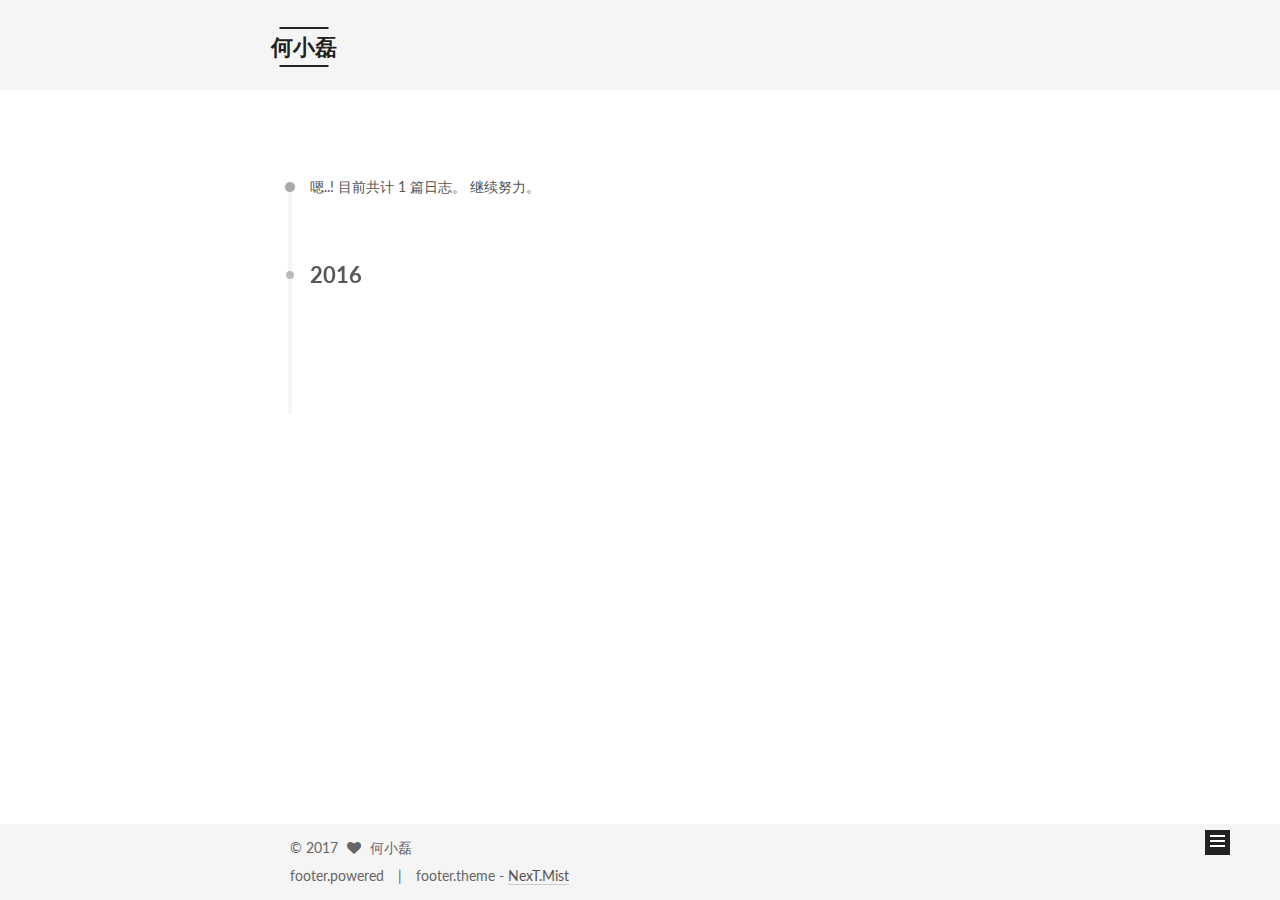
==== commit 8bd813c2: "Site updated: 2017-01-04 15:37:34" ====
--- a/archives/index.html
+++ b/archives/index.html
@@ -432,11 +432,11 @@
 
 
 <div class="powered-by">
-  由 <a class="theme-link" href="https://hexo.io">Hexo</a> 强力驱动
+  footer.powered
 </div>
 
 <div class="theme-info">
-  主题 -
+  footer.theme -
   <a class="theme-link" href="https://github.com/iissnan/hexo-theme-next">
     NexT.Mist
   </a>
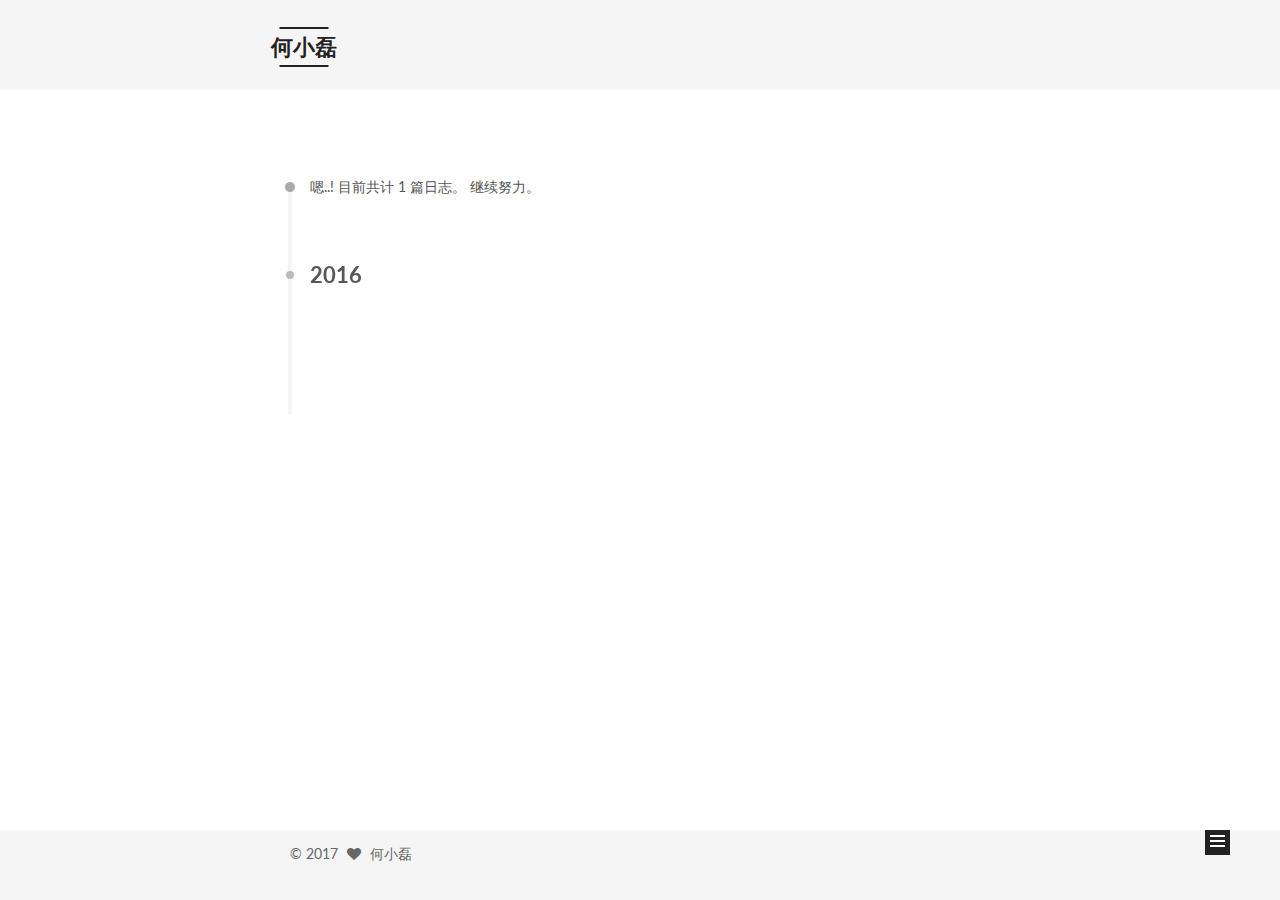
==== commit 14a7cb71: "Site updated: 2017-01-04 15:44:50" ====
--- a/archives/index.html
+++ b/archives/index.html
@@ -430,17 +430,6 @@
   <span class="author" itemprop="copyrightHolder">何小磊</span>
 </div>
 
-
-<div class="powered-by">
-  footer.powered
-</div>
-
-<div class="theme-info">
-  footer.theme -
-  <a class="theme-link" href="https://github.com/iissnan/hexo-theme-next">
-    NexT.Mist
-  </a>
-</div>
 
 
         
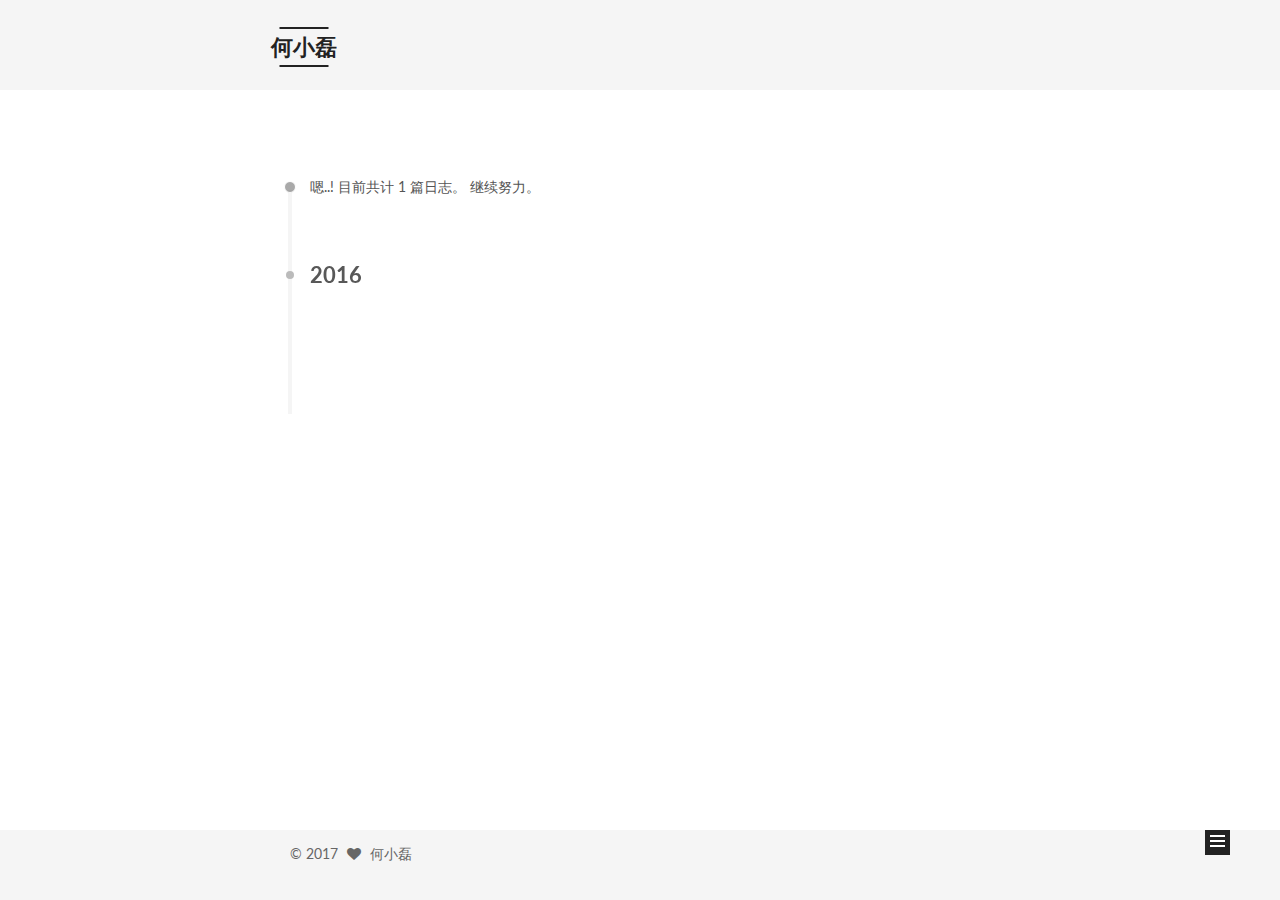
==== commit 58e14b07: "Site updated: 2017-01-04 17:11:14" ====
--- a/archives/index.html
+++ b/archives/index.html
@@ -312,9 +312,9 @@
 
       <h1 class="post-title">
         
-            <a class="post-title-link" href="/2016/01/01/hello-world/" itemprop="url">
+            <a class="post-title-link" href="/2016/01/01/hexo/" itemprop="url">
               
-                <span itemprop="name">Hello World</span>
+                <span itemprop="name">Hexo基本命令</span>
               
             </a>
         
--- a/css/main.css
+++ b/css/main.css
@@ -1680,7 +1680,7 @@
   width: 4px;
   height: 4px;
   border-radius: 50%;
-  background: #1470cc;
+  background: #f9038f;
 }
 .links-of-blogroll {
   font-size: 13px;
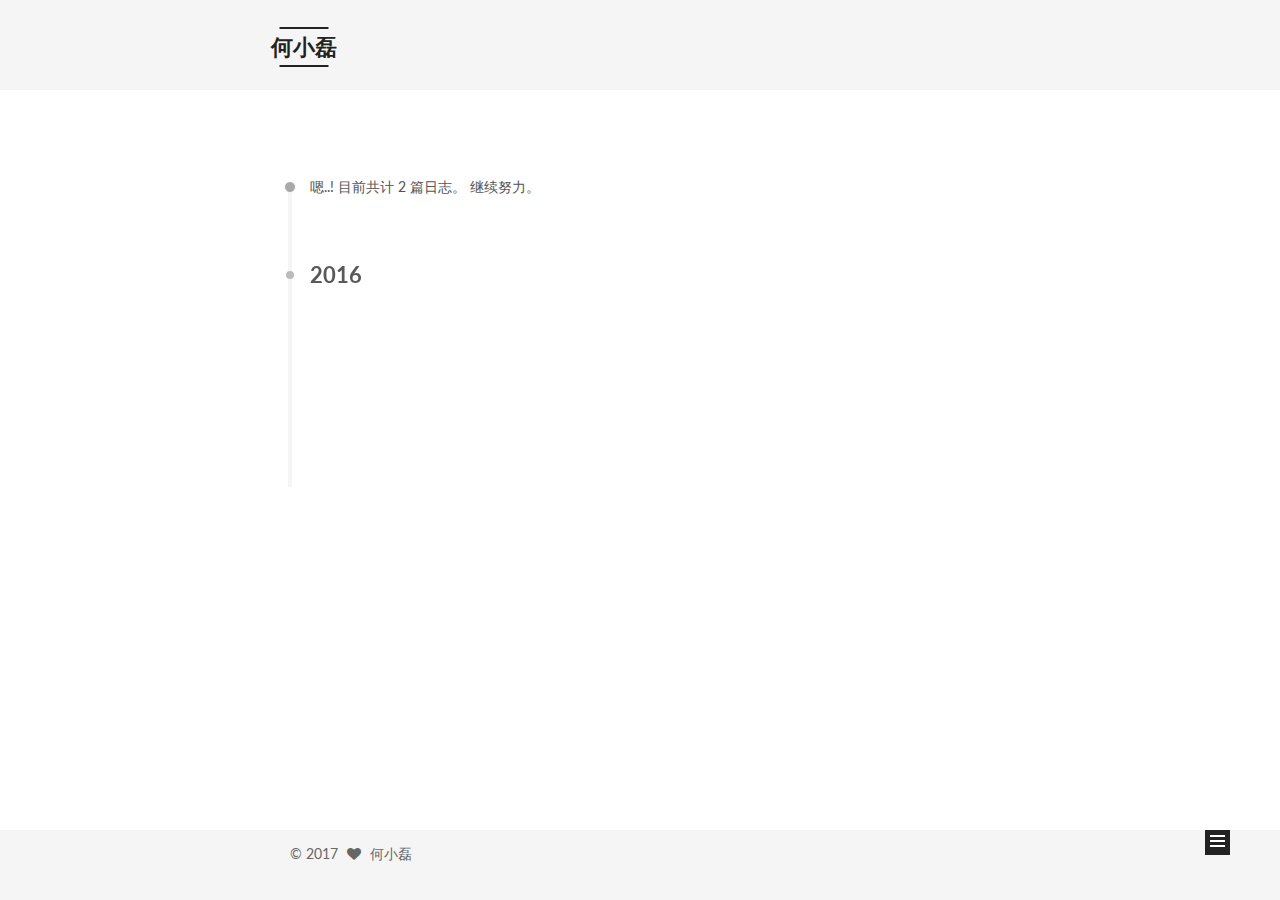
==== commit aa02e746: "Site updated: 2017-01-04 17:26:08" ====
--- a/archives/index.html
+++ b/archives/index.html
@@ -288,7 +288,7 @@
       
         
       
-      嗯..! 目前共计 1 篇日志。 继续努力。
+      嗯..! 目前共计 2 篇日志。 继续努力。
     </span>
 
     
@@ -302,6 +302,43 @@
         <div class="collection-title">
           <h2 class="archive-year motion-element" id="archive-year-2016">2016</h2>
         </div>
+      
+      
+
+      
+
+  <article class="post post-type-normal" itemscope itemtype="http://schema.org/Article">
+    <header class="post-header">
+
+      <h1 class="post-title">
+        
+            <a class="post-title-link" href="/2016/11/04/公众号手刷使用说明/" itemprop="url">
+              
+                <span itemprop="name">公众号手刷使用说明</span>
+              
+            </a>
+        
+      </h1>
+
+      <div class="post-meta">
+        <time class="post-time" itemprop="dateCreated"
+              datetime="2016-11-04T17:13:39+08:00"
+              content="2016-11-04" >
+          11-04
+        </time>
+      </div>
+
+    </header>
+  </article>
+
+
+
+    
+
+      
+      
+      
+
       
       
 
@@ -379,7 +416,7 @@
           
             <div class="site-state-item site-state-posts">
               <a href="/archives">
-                <span class="site-state-item-count">1</span>
+                <span class="site-state-item-count">2</span>
                 <span class="site-state-item-name">日志</span>
               </a>
             </div>
